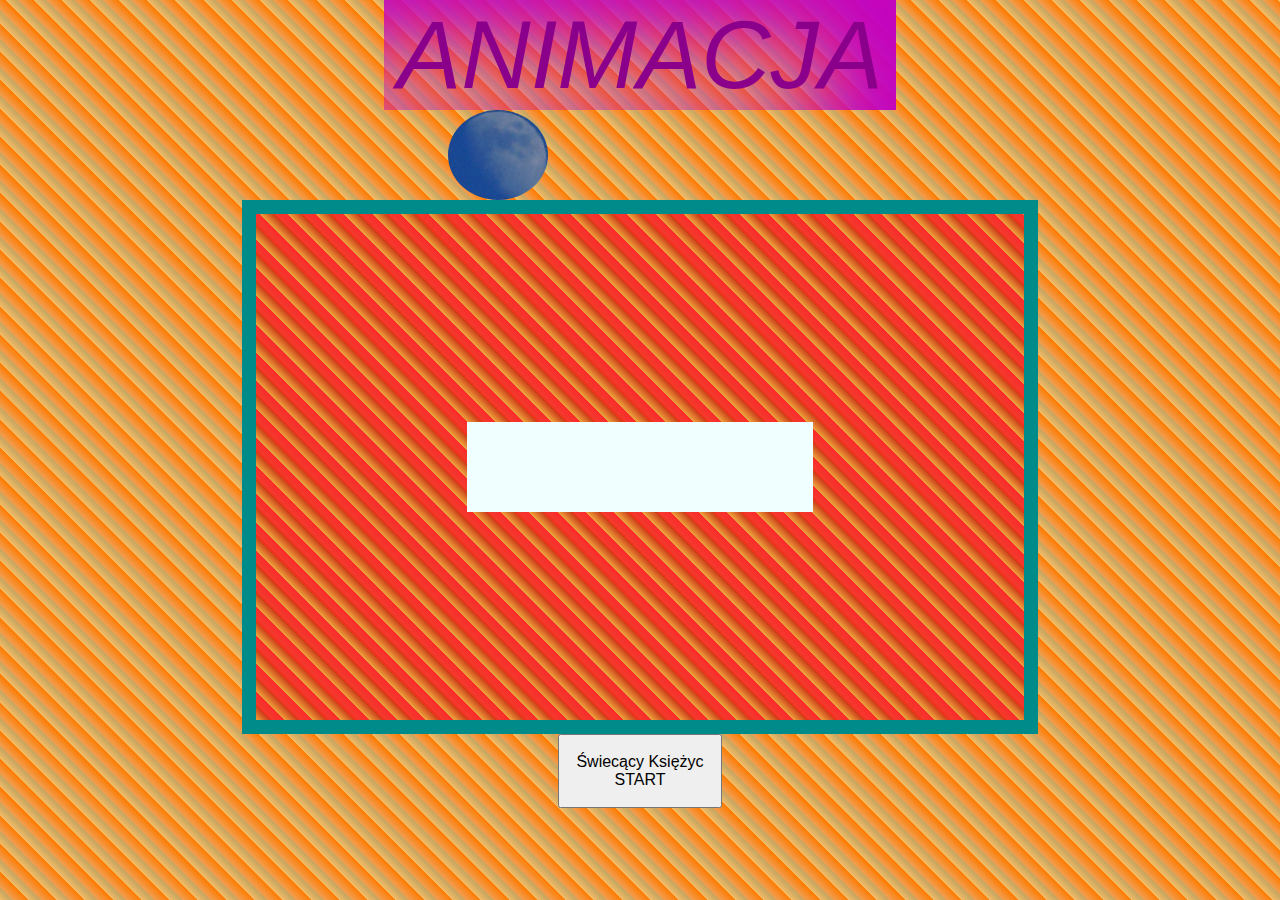
==== index.html @ 55790bb4 "new_things_etc" ====
<!doctype html>

<html>
	<head>
		<title>Page Title</title>
		<meta charset="UTF-8">
		<meta name="viewport" content="initial-scale=1.0">
        <link rel="stylesheet" href="style.css">
		<link href="https://fonts.googleapis.com/css?family=Open+Sans" rel="stylesheet">
		<script src="https://ajax.googleapis.com/ajax/libs/jquery/3.3.1/jquery.min.js">
		
			
			
		
		
		
		</script>
		<script src="jquery.js">

		</script>
	</head>

	<body>
	
		<p class="anim">ANIMACJA</p>
		<div id="moon_hide" class="moon_0"></div>
	  
	   <div class="main_box">
			<div id="middle" class="middle"></div>
			<div id="moon_show" class="moon_1"></div>
	   
	   
	   </div>
	   <div class="size">
			<button id="go" class="start">
				<p class="para">Świecący Księżyc START</p>
			</button>


	   </div>
		<div id="deszcz" class="deszcz_1"></div>
	</body>
</html>
---- style.css ----
*
{
    margin:0;
    padding:0;
    box-sizing: content-box;
}

html
{
    min-height:100%;
}

body
{
   
    background-repeat: no-repeat;
    background: repeating-linear-gradient(
  45deg,
  #f1a430bd,
  #ac7e1aaf 8px,
  rgba(238, 131, 31, 0.795) 10px,
  rgb(255, 123, 0) 20px,
  rgb(194, 103, 19) 20px
);
}


.anim
{
    
    font-size: 8em;
    font-style: italic;
    font-family: 'Segoe UI', Tahoma, Geneva, Verdana, sans-serif;
    text-align: center;
    -webkit-box-shadow: inset -55px 32px 88px 12px rgba(194,0,194,1);
    -moz-box-shadow: inset -55px 32px 88px 12px rgba(194,0,194,1);
    box-shadow: inset -55px 32px 88px 12px rgba(194,0,194,1);
    color:darkmagenta;
    width:40%;
    box-sizing: content-box;
    margin:0 auto;
}
.anim:hover
{
    
    -webkit-box-shadow: -62px 49px 300px 88px rgba(194,0,194,1);
    -moz-box-shadow: -62px 49px 300px 88px rgba(194,0,194,1);
    box-shadow: -62px 49px 300px 88px rgba(194,0,194,1);
    background:darkmagenta; 
    color:red;
    cursor:default;
    margin:0 auto;
}
.moon_0
{
    background-image: url(img/moon.png);
    background-size: 100%;
    padding:45px 0;
    width:100px;
    border-radius: 50%;
    margin:0 35%;
    display: block;
   
   
   
}
.main_box
{
    border:14px solid darkcyan;
    width:60%;
    padding:13rem 0;
    margin:0 auto;
    background: repeating-linear-gradient(
        45deg,
        #f1a430bd,
        #b31e1eaf 10px,
        rgba(238, 31, 31, 0.795) 10px,
        rgb(255, 43, 43) 20px,
        rgb(161, 1, 1) 20px
      );
      display: block;
      max-width:800px;
      max-height:450px;
}

.middle
{
    width:45%;
    display:block;
    position: relative;
    border:5px solid azure;
    background:azure;
    padding:40px;
    margin:0 auto;
    box-sizing:border-box;
  


}
.moon_1
{
  
    background-image: url(img/moon.png);
    background-size: 100%;
    padding:45px 0;
    width:100px;
    border-radius: 50%;
    margin:0 55.7%;
    position: absolute;
    left:-510px;
    bottom:284px;
    display: block;
    visibility: hidden;
    transition: all 1s ease-in;
   
}
.size
{
    width:63%;
    margin:0 auto;
}
.start
{
    position: relative;
    display: block;
    margin:0 auto;
    width:160px;
    padding:12px 0;
    outline: none;
}

.para
{
    font-size: 1rem;
    padding:5px;
}

.deszcz_1
{
  
    background-image: url(img/deszcz.png);
    background-size: 100%;
    padding:45px 0;
    width:100px;
    border-radius: 50%;
    margin:0 55.7%;
    position: absolute;
    left:-510px;
    bottom:1184px;
    display: block;
    visibility: visible;
    transition: all 1s ease-in;
   
}

@media only screen and (max-width: 1600px) and (min-width: 1200px) 
{
    .anim
    {
    
    font-size: 6em;
    font-style: italic;
    font-family: 'Segoe UI', Tahoma, Geneva, Verdana, sans-serif;
    text-align: center;
    -webkit-box-shadow: inset -55px 32px 88px 12px rgba(194,0,194,1);
    -moz-box-shadow: inset -55px 32px 88px 12px rgba(194,0,194,1);
    box-shadow: inset -55px 32px 88px 12px rgba(194,0,194,1);
    color:darkmagenta;
    width:40%;
    box-sizing: content-box;
    margin:0 auto;
    }


}


@media only screen and (max-width: 1200px) and (min-width: 800px) 
{
    .anim
    {
    
    font-size: 4.6em;
    font-style: italic;
    font-family: 'Segoe UI', Tahoma, Geneva, Verdana, sans-serif;
    text-align: center;
    -webkit-box-shadow: inset -55px 32px 88px 12px rgba(194,0,194,1);
    -moz-box-shadow: inset -55px 32px 88px 12px rgba(194,0,194,1);
    box-shadow: inset -55px 32px 88px 12px rgba(194,0,194,1);
    color:darkmagenta;
    width:60%;
    box-sizing: content-box;
    margin:0 auto;
    }


}


@media only screen and (max-width: 800px) and (min-width: 600px) 
{
    .anim
    {
    letter-spacing: 5px;
    font-size: 4em;
    padding:20px 5px;
    font-style: italic;
    font-family: 'Segoe UI', Tahoma, Geneva, Verdana, sans-serif;
    text-align: center;
    -webkit-box-shadow: inset -55px 32px 88px 12px rgba(194,0,194,1);
    -moz-box-shadow: inset -55px 32px 88px 12px rgba(194,0,194,1);
    box-shadow: inset -55px 32px 88px 12px rgba(194,0,194,1);
    color:darkmagenta;
    width:60%;
    box-sizing: content-box;
    margin:0 auto;
    }


}


@media only screen and (max-width: 600px) and (min-width: 300px) 
{
    .anim
    {
    letter-spacing: 5px;
    font-weight:bolder;
    font-size: 2rem;
    padding:20px 1px;
    font-style: italic;
    font-family: 'Segoe UI', Tahoma, Geneva, Verdana, sans-serif;
    text-align: center;
    -webkit-box-shadow: inset -55px 32px 88px 12px rgba(194,0,194,1);
    -moz-box-shadow: inset -55px 32px 88px 12px rgba(194,0,194,1);
    box-shadow: inset -55px 32px 88px 12px rgba(194,0,194,1);
    color:darkmagenta;
    width:50%;
    box-sizing: content-box;
    margin:0 auto;
    }


}

@media only screen and (max-width: 300px)
{
    .anim
    {
    letter-spacing: 5px;
    font-weight:bolder;
    font-size: 2rem;
    padding:20px 1px;
    font-style: italic;
    font-family: 'Segoe UI', Tahoma, Geneva, Verdana, sans-serif;
    text-align: center;
    -webkit-box-shadow: inset -55px 32px 88px 12px rgba(194,0,194,1);
    -moz-box-shadow: inset -55px 32px 88px 12px rgba(194,0,194,1);
    box-shadow: inset -55px 32px 88px 12px rgba(194,0,194,1);
    color:darkmagenta;
    width:50%;
    box-sizing: content-box;
    margin:0 auto;
    }






}
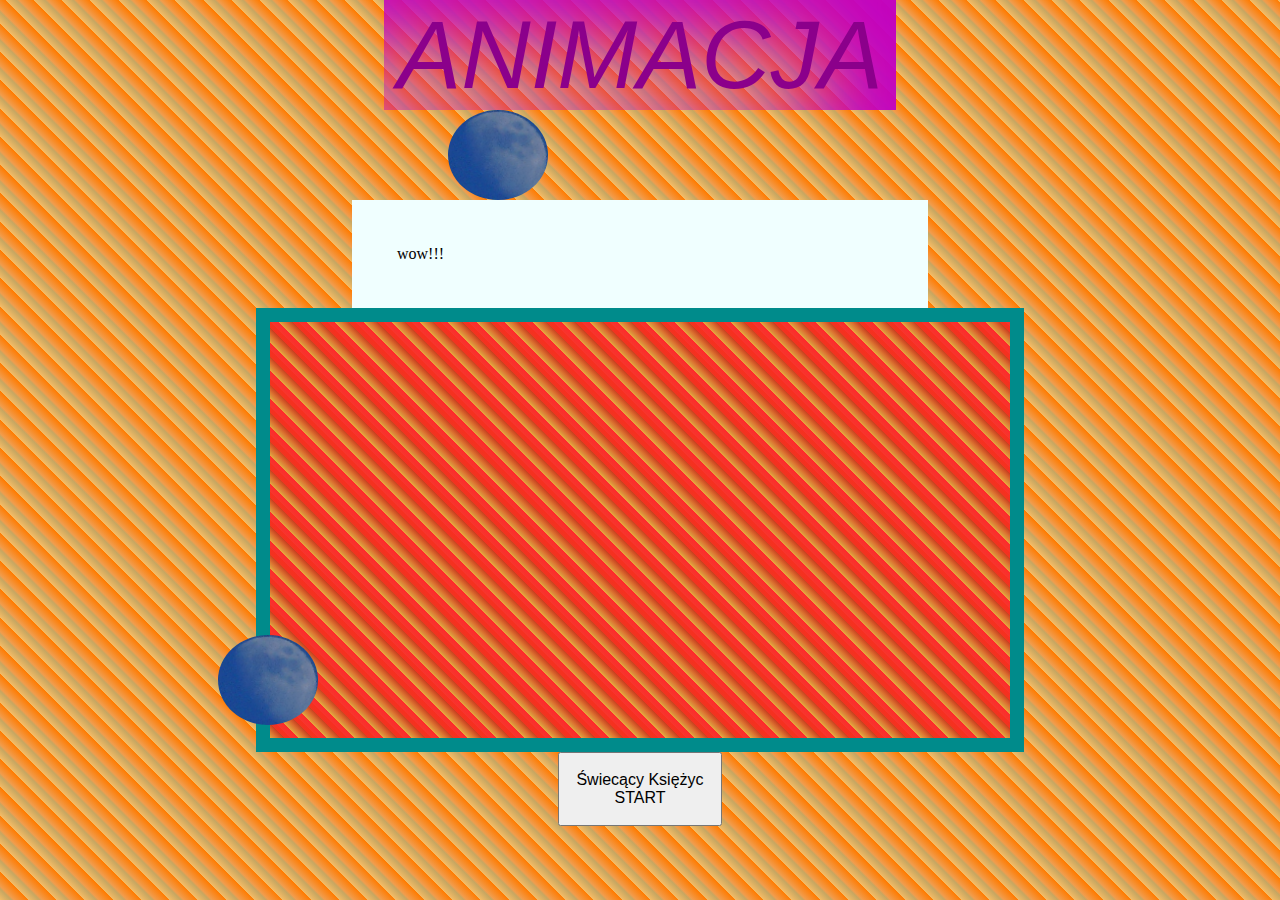
==== commit b7ebffc6: "fixable" ====
--- a/index.html
+++ b/index.html
@@ -23,10 +23,11 @@
 	<body>
 	
 		<p class="anim">ANIMACJA</p>
+		
 		<div id="moon_hide" class="moon_0"></div>
-	  
+		<div id="middle" class="middle"></div>
 	   <div class="main_box">
-			<div id="middle" class="middle"></div>
+			
 			<div id="moon_show" class="moon_1"></div>
 	   
 	   
--- a/style.css
+++ b/style.css
@@ -81,6 +81,7 @@
       display: block;
       max-width:800px;
       max-height:450px;
+      box-sizing:border-box;
 }
 
 .middle
@@ -107,10 +108,10 @@
     border-radius: 50%;
     margin:0 55.7%;
     position: absolute;
-    left:-510px;
-    bottom:284px;
-    display: block;
-    visibility: hidden;
+    left:-495px;
+    bottom:175px;
+    display: block;
+    visibility: visible;
     transition: all 1s ease-in;
    
 }
@@ -145,7 +146,7 @@
     border-radius: 50%;
     margin:0 55.7%;
     position: absolute;
-    left:-510px;
+    left:-410px;
     bottom:1184px;
     display: block;
     visibility: visible;
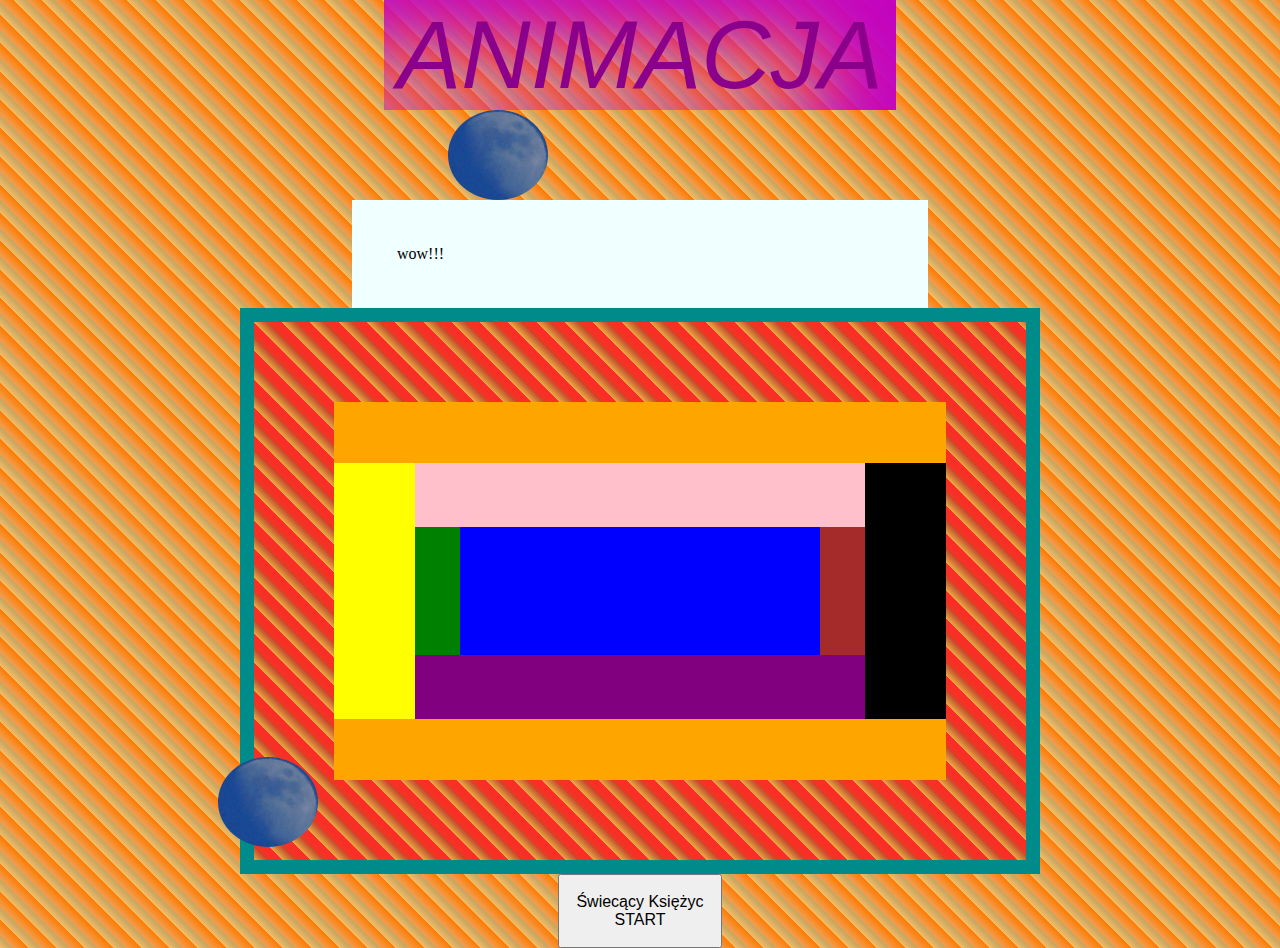
==== commit 1bdca6ad: "better_changes" ====
--- a/index.html
+++ b/index.html
@@ -25,10 +25,24 @@
 		<p class="anim">ANIMACJA</p>
 		
 		<div id="moon_hide" class="moon_0"></div>
-		<div id="middle" class="middle"></div>
-	   <div class="main_box">
+		<div id="text" class="text"></div>
+		<div class="main">
+			<div class="top_0"></div>
+			<div class="left"></div>
+			<div class="mid">
+				<div class="top_mid"></div>
+				<div class="left_mid"></div>
+				<div class="mid_mid"></div>
+				<div class="right_mid"></div>
+				<div class="bot_mid"></div>
+			</div>
+			<div class="right"></div>
+			<div class="bot"></div>
+		
+		</div>
+			   <div id="moon_show" class="moon_1"></div>
+	
 			
-			<div id="moon_show" class="moon_1"></div>
 	   
 	   
 	   </div>
@@ -39,6 +53,6 @@
 
 
 	   </div>
-		<div id="deszcz" class="deszcz_1"></div>
+		<!--<div id="deszcz" class="deszcz_1"></div>-->
 	</body>
 </html>--- a/style.css
+++ b/style.css
@@ -1,69 +1,4 @@
-*
-{
-    margin:0;
-    padding:0;
-    box-sizing: content-box;
-}
-
-html
-{
-    min-height:100%;
-}
-
-body
-{
-   
-    background-repeat: no-repeat;
-    background: repeating-linear-gradient(
-  45deg,
-  #f1a430bd,
-  #ac7e1aaf 8px,
-  rgba(238, 131, 31, 0.795) 10px,
-  rgb(255, 123, 0) 20px,
-  rgb(194, 103, 19) 20px
-);
-}
-
-
-.anim
-{
-    
-    font-size: 8em;
-    font-style: italic;
-    font-family: 'Segoe UI', Tahoma, Geneva, Verdana, sans-serif;
-    text-align: center;
-    -webkit-box-shadow: inset -55px 32px 88px 12px rgba(194,0,194,1);
-    -moz-box-shadow: inset -55px 32px 88px 12px rgba(194,0,194,1);
-    box-shadow: inset -55px 32px 88px 12px rgba(194,0,194,1);
-    color:darkmagenta;
-    width:40%;
-    box-sizing: content-box;
-    margin:0 auto;
-}
-.anim:hover
-{
-    
-    -webkit-box-shadow: -62px 49px 300px 88px rgba(194,0,194,1);
-    -moz-box-shadow: -62px 49px 300px 88px rgba(194,0,194,1);
-    box-shadow: -62px 49px 300px 88px rgba(194,0,194,1);
-    background:darkmagenta; 
-    color:red;
-    cursor:default;
-    margin:0 auto;
-}
-.moon_0
-{
-    background-image: url(img/moon.png);
-    background-size: 100%;
-    padding:45px 0;
-    width:100px;
-    border-radius: 50%;
-    margin:0 35%;
-    display: block;
-   
-   
-   
-}
+
 .main_box
 {
     border:14px solid darkcyan;
@@ -84,7 +19,191 @@
       box-sizing:border-box;
 }
 
-.middle
+.top
+{
+    width:100%;
+    height:132px;
+}
+.left
+{
+    width:100%;
+    height:132px;
+}
+*
+{
+    margin:0;
+    padding:0;
+    box-sizing: content-box;
+}
+
+html
+{
+    min-height:100%;
+}
+
+body
+{
+   
+    background-repeat: no-repeat;
+    background: repeating-linear-gradient(
+  45deg,
+  #f1a430bd,
+  #ac7e1aaf 8px,
+  rgba(238, 131, 31, 0.795) 10px,
+  rgb(255, 123, 0) 20px,
+  rgb(194, 103, 19) 20px
+);
+}
+
+
+.anim
+{
+    
+    font-size: 8em;
+    font-style: italic;
+    font-family: 'Segoe UI', Tahoma, Geneva, Verdana, sans-serif;
+    text-align: center;
+    -webkit-box-shadow: inset -55px 32px 88px 12px rgba(194,0,194,1);
+    -moz-box-shadow: inset -55px 32px 88px 12px rgba(194,0,194,1);
+    box-shadow: inset -55px 32px 88px 12px rgba(194,0,194,1);
+    color:darkmagenta;
+    width:40%;
+    box-sizing: content-box;
+    margin:0 auto;
+}
+.anim:hover
+{
+    
+    -webkit-box-shadow: -62px 49px 300px 88px rgba(194,0,194,1);
+    -moz-box-shadow: -62px 49px 300px 88px rgba(194,0,194,1);
+    box-shadow: -62px 49px 300px 88px rgba(194,0,194,1);
+    background:darkmagenta; 
+    color:red;
+    cursor:default;
+    margin:0 auto;
+}
+.moon_0
+{
+    background-image: url(img/moon.png);
+    background-size: 100%;
+    padding:45px 0;
+    width:100px;
+    border-radius: 50%;
+    margin:0 35%;
+    display: block;
+   
+   
+   
+}
+.main
+{
+    border:14px solid darkcyan;
+    width:80%;
+    height:100%;
+    padding:5rem;
+    margin:0 auto;
+    background: repeating-linear-gradient(
+        45deg,
+        #f1a430bd,
+        #b31e1eaf 10px,
+        rgba(238, 31, 31, 0.795) 10px,
+        rgb(255, 43, 43) 20px,
+        rgb(161, 1, 1) 20px
+      );
+      display: block;
+      max-width:800px;
+    
+      box-sizing:border-box;
+      position: relative;
+      
+
+}
+
+.top_0
+{
+  position:relative;
+  background:orange;
+  padding:5% 0;
+  width:100%;
+}
+
+.left
+{
+  float:left;
+  width:13.2%;
+  padding:8rem 0;
+  background:yellow;
+  box-sizing:border-box;
+}
+
+.mid
+{
+  display:block;
+  box-sizing:border-box;
+  float:left;
+  width:73.6%;
+  height:16rem;
+  background:white;
+  
+}
+.top_mid
+{
+  display:block;
+  width:100%;
+  height:25%;
+  background:pink;
+}
+.left_mid
+{
+  float:left;
+  display:block;
+  width:10%;
+  height:8rem;
+  background:green;
+}
+.mid_mid
+{
+  float:left;
+  display:block;
+  width:80%;
+  height:50%;
+  background:blue;
+}
+.right_mid
+{
+  float:left;
+  display:block;
+  width:10%;
+  height:8rem;
+  background:brown;
+}
+.bot_mid
+{
+  clear:both;
+  display:block;
+  width:100%;
+  height:25%;
+  background:purple;
+}
+.right
+{
+  float:left;
+  width:13.2%;
+  padding:8rem 0;
+  background:black;
+  
+}
+
+.bot
+{
+  
+  clear:both;
+  background:orange;
+  padding:5% 0;
+  width:100%;
+}
+
+.text
 {
     width:45%;
     display:block;
@@ -109,7 +228,7 @@
     margin:0 55.7%;
     position: absolute;
     left:-495px;
-    bottom:175px;
+    bottom:53px;
     display: block;
     visibility: visible;
     transition: all 1s ease-in;
@@ -173,6 +292,28 @@
     }
 
 
+    
+    .main_box
+    {
+        border:14px solid darkcyan;
+        width:80%;
+        padding:13rem 0;
+        margin:0 auto;
+        background: repeating-linear-gradient(
+            45deg,
+            #f1a430bd,
+            #b31e1eaf 10px,
+            rgba(238, 31, 31, 0.795) 10px,
+            rgb(255, 43, 43) 20px,
+            rgb(161, 1, 1) 20px
+        );
+        display: block;
+        max-width:800px;
+        max-height:450px;
+        box-sizing:border-box;
+    }
+
+
 }
 
 
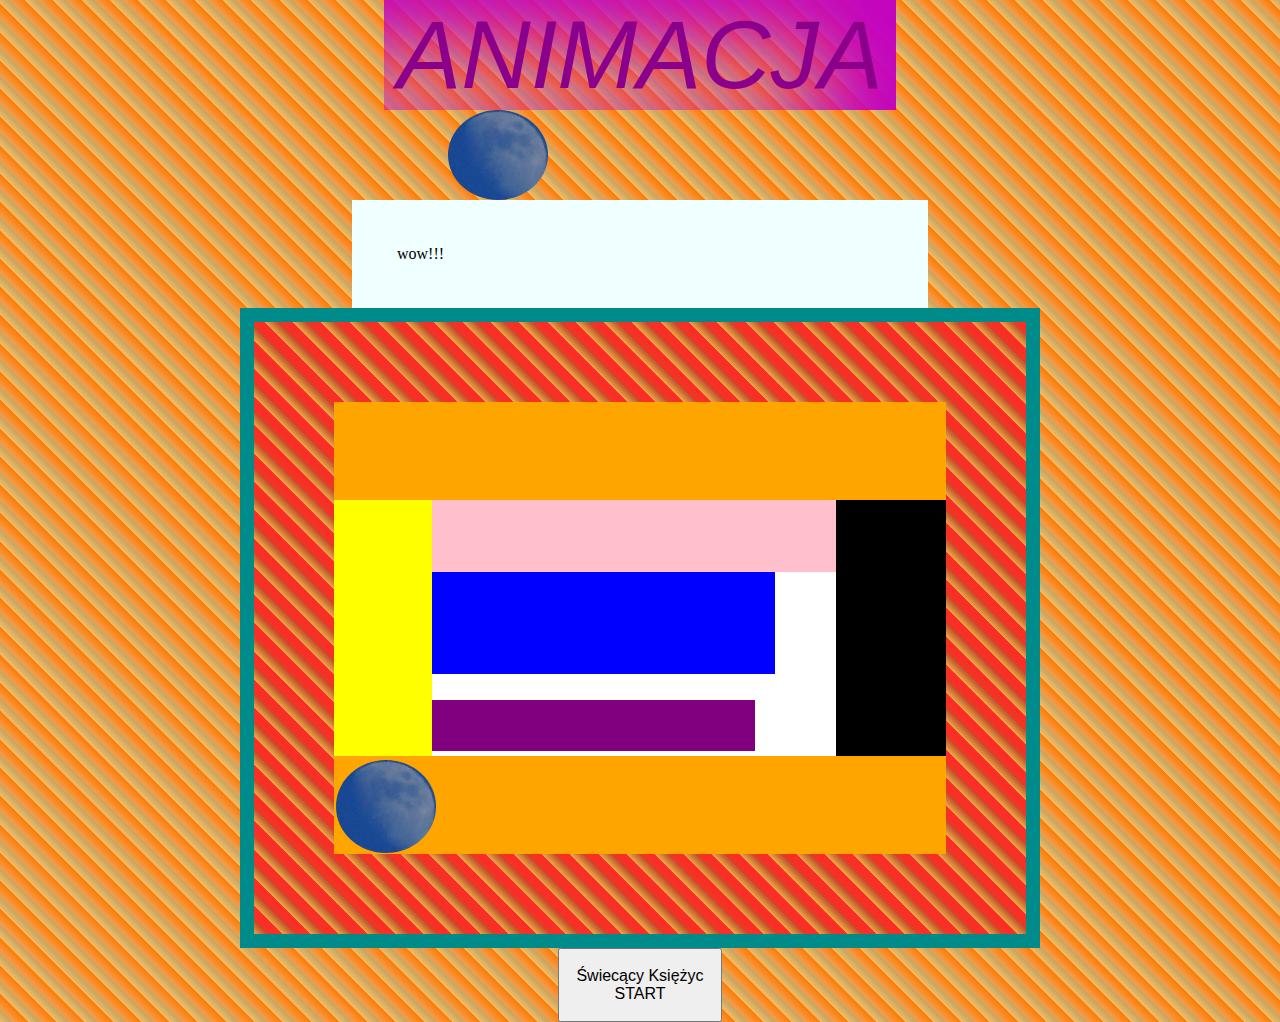
==== commit 5d2ccaba: "changes" ====
--- a/index.html
+++ b/index.html
@@ -37,10 +37,10 @@
 				<div class="bot_mid"></div>
 			</div>
 			<div class="right"></div>
-			<div class="bot"></div>
+			<div class="bot"><div id="moon_show" class="moon_1"></div></div>
 		
 		</div>
-			   <div id="moon_show" class="moon_1"></div>
+			   
 	
 			
 	   
--- a/style.css
+++ b/style.css
@@ -123,14 +123,14 @@
 {
   position:relative;
   background:orange;
-  padding:5% 0;
+  padding:8% 0;
   width:100%;
 }
 
 .left
 {
   float:left;
-  width:13.2%;
+  width:16%;
   padding:8rem 0;
   background:yellow;
   box-sizing:border-box;
@@ -141,7 +141,7 @@
   display:block;
   box-sizing:border-box;
   float:left;
-  width:73.6%;
+  width:66%;
   height:16rem;
   background:white;
   
@@ -150,14 +150,14 @@
 {
   display:block;
   width:100%;
-  height:25%;
+  height:28%;
   background:pink;
 }
 .left_mid
 {
   float:left;
   display:block;
-  width:10%;
+  width:0%;
   height:8rem;
   background:green;
 }
@@ -165,15 +165,15 @@
 {
   float:left;
   display:block;
-  width:80%;
-  height:50%;
+  width:85%;
+  height:40%;
   background:blue;
 }
 .right_mid
 {
   float:left;
   display:block;
-  width:10%;
+  width:0%;
   height:8rem;
   background:brown;
 }
@@ -181,14 +181,14 @@
 {
   clear:both;
   display:block;
-  width:100%;
-  height:25%;
+  width:80%;
+  height:20%;
   background:purple;
 }
 .right
 {
   float:left;
-  width:13.2%;
+  width:18%;
   padding:8rem 0;
   background:black;
   
@@ -199,7 +199,7 @@
   
   clear:both;
   background:orange;
-  padding:5% 0;
+  padding:8% 0;
   width:100%;
 }
 
@@ -222,16 +222,17 @@
   
     background-image: url(img/moon.png);
     background-size: 100%;
-    padding:45px 0;
+    padding:6% 0;
     width:100px;
     border-radius: 50%;
-    margin:0 55.7%;
+    margin:0;
     position: absolute;
-    left:-495px;
-    bottom:53px;
+    left:82px;
+    bottom:81px;
     display: block;
     visibility: visible;
     transition: all 1s ease-in;
+    box-sizing:border-box;
    
 }
 .size
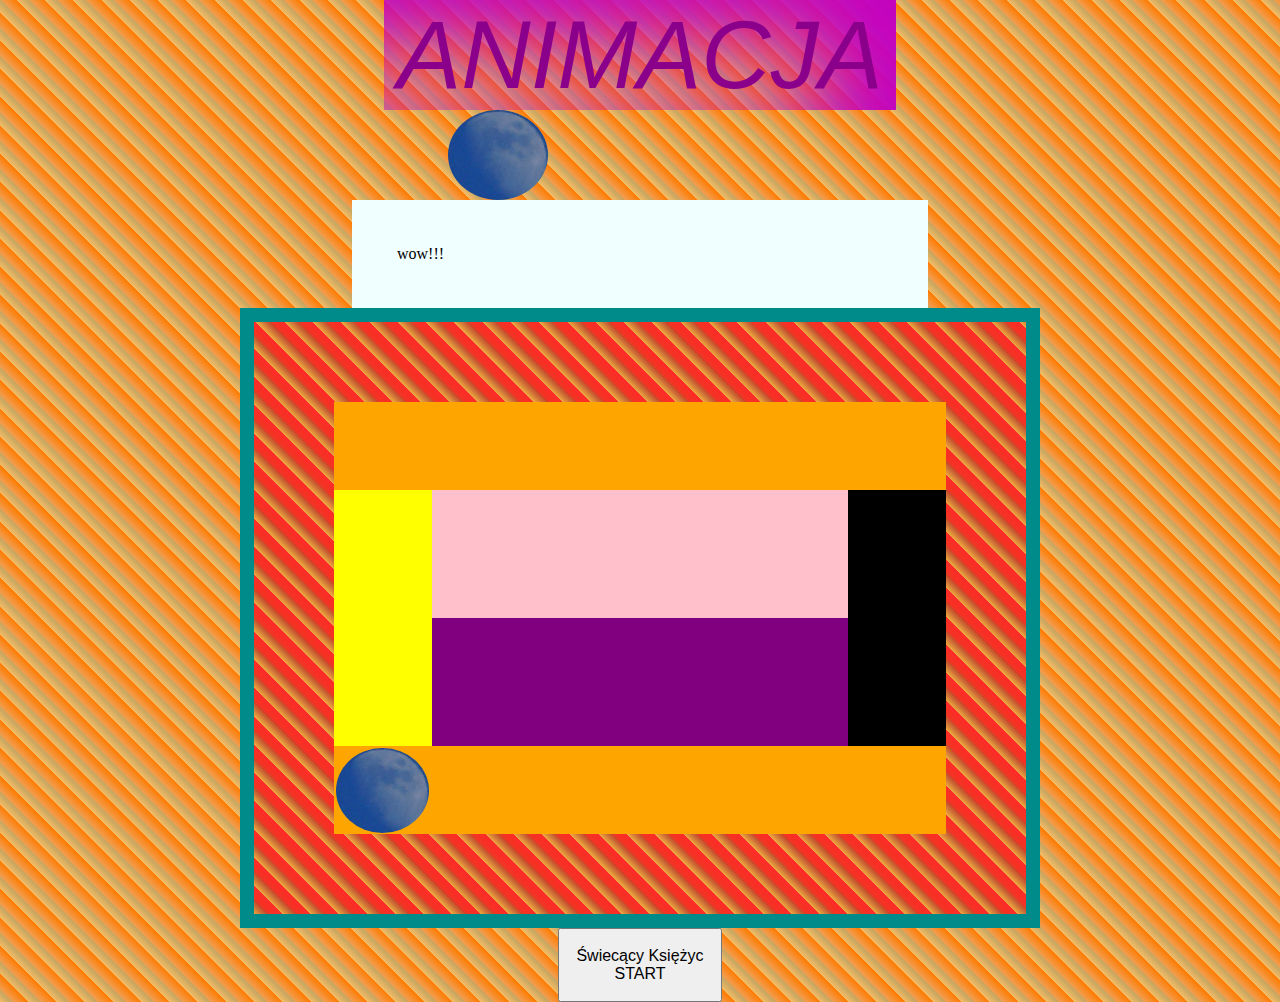
==== commit 1e721e6e: "Improved_More" ====
--- a/index.html
+++ b/index.html
@@ -24,20 +24,20 @@
 	
 		<p class="anim">ANIMACJA</p>
 		
-		<div id="moon_hide" class="moon_0"></div>
-		<div id="text" class="text"></div>
-		<div class="main">
-			<div class="top_0"></div>
-			<div class="left"></div>
-			<div class="mid">
-				<div class="top_mid"></div>
-				<div class="left_mid"></div>
-				<div class="mid_mid"></div>
-				<div class="right_mid"></div>
-				<div class="bot_mid"></div>
+		<div class="moon_0" id="moon_hide"></div>
+		<div class="text" id="text"></div>
+		<div class="main" id="main">
+			<div class="top_0" id="top_0"></div>
+			<div class="left" id="left"></div>
+			<div class="mid" id="mid">
+				<div class="top_mid" id="top_mid"></div>
+				
+				
+				
+				<div class="bot_mid" id="bot_mid"></div>
 			</div>
-			<div class="right"></div>
-			<div class="bot"><div id="moon_show" class="moon_1"></div></div>
+			<div class="right" id="right"></div>
+			<div class="bot" id="bot"><div id="moon_show" class="moon_1"></div></div>
 		
 		</div>
 			   
--- a/style.css
+++ b/style.css
@@ -123,7 +123,7 @@
 {
   position:relative;
   background:orange;
-  padding:8% 0;
+  padding:7.2% 0;
   width:100%;
 }
 
@@ -141,7 +141,7 @@
   display:block;
   box-sizing:border-box;
   float:left;
-  width:66%;
+  width:68%;
   height:16rem;
   background:white;
   
@@ -150,45 +150,28 @@
 {
   display:block;
   width:100%;
-  height:28%;
+  padding:15.4% 0;
   background:pink;
 }
-.left_mid
+
+
+
+.bot_mid
+{
+	
+    margin:0;
+  display:inline-block;
+  box-sizing:border-box;
+  width:100%;
+  padding:15.4% 0;
+  overflow: hidden;
+  background:purple;
+   clear:both;
+}
+.right
 {
   float:left;
-  display:block;
-  width:0%;
-  height:8rem;
-  background:green;
-}
-.mid_mid
-{
-  float:left;
-  display:block;
-  width:85%;
-  height:40%;
-  background:blue;
-}
-.right_mid
-{
-  float:left;
-  display:block;
-  width:0%;
-  height:8rem;
-  background:brown;
-}
-.bot_mid
-{
-  clear:both;
-  display:block;
-  width:80%;
-  height:20%;
-  background:purple;
-}
-.right
-{
-  float:left;
-  width:18%;
+  width:16%;
   padding:8rem 0;
   background:black;
   
@@ -199,7 +182,7 @@
   
   clear:both;
   background:orange;
-  padding:8% 0;
+  padding:7.2% 0;
   width:100%;
 }
 
@@ -222,8 +205,8 @@
   
     background-image: url(img/moon.png);
     background-size: 100%;
-    padding:6% 0;
-    width:100px;
+    padding:5.5% 0;
+    width:12%;
     border-radius: 50%;
     margin:0;
     position: absolute;
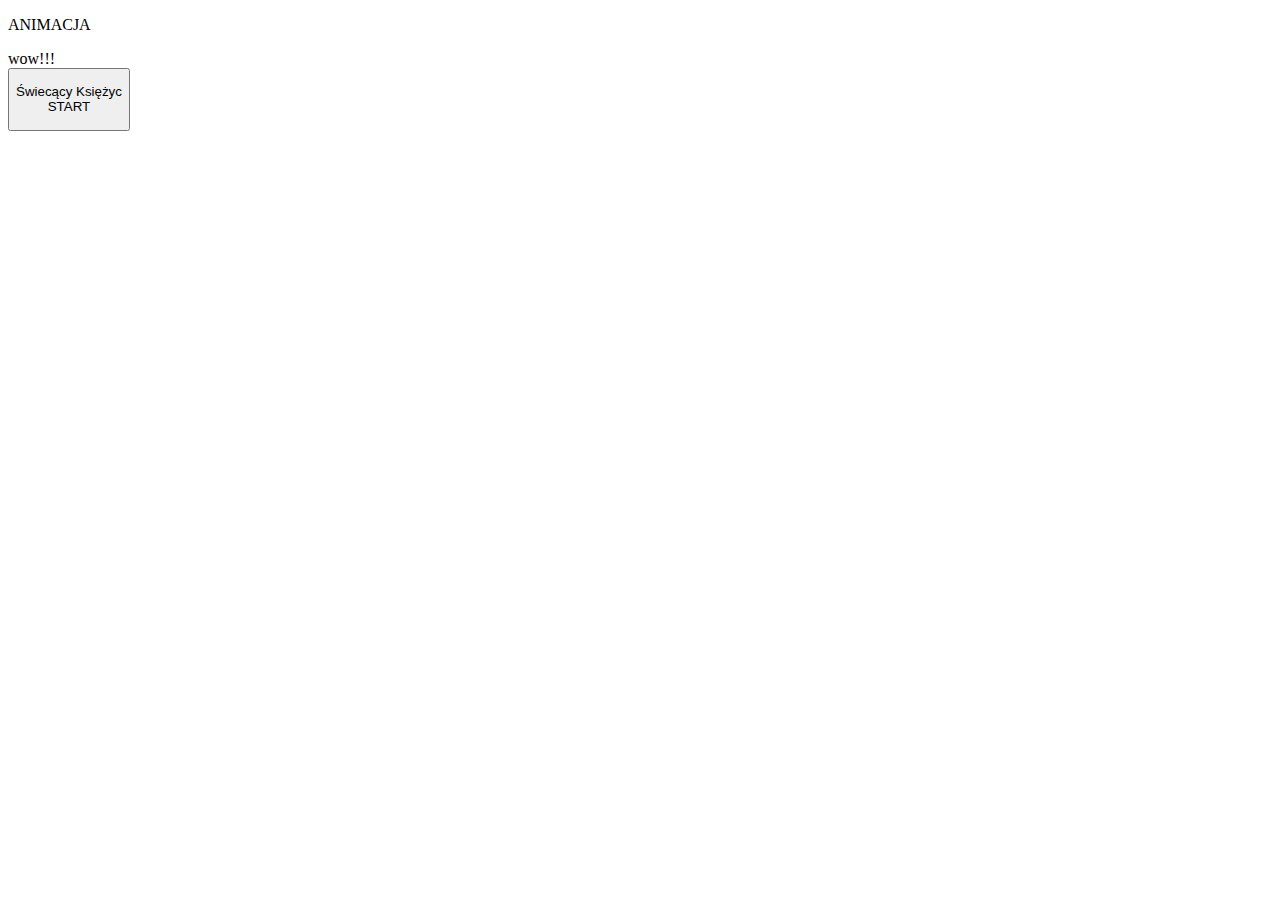
==== commit 33d8faef: "reconstruction" ====
--- a/index.html
+++ b/index.html
@@ -5,7 +5,9 @@
 		<title>Page Title</title>
 		<meta charset="UTF-8">
 		<meta name="viewport" content="initial-scale=1.0">
-        <link rel="stylesheet" href="style.css">
+		<link rel="stylesheet" href="animacja.css">
+		<link rel="stylesheet" href="styl_top/animacja.css">
+		<link rel="stylesheet" href="styl_mid/animacja.css">
 		<link href="https://fonts.googleapis.com/css?family=Open+Sans" rel="stylesheet">
 		<script src="https://ajax.googleapis.com/ajax/libs/jquery/3.3.1/jquery.min.js">
 		
@@ -25,6 +27,7 @@
 		<p class="anim">ANIMACJA</p>
 		
 		<div class="moon_0" id="moon_hide"></div>
+		<div class="moon_2" id="moon_hide"></div>
 		<div class="text" id="text"></div>
 		<div class="main" id="main">
 			<div class="top_0" id="top_0"></div>
@@ -38,6 +41,7 @@
 			</div>
 			<div class="right" id="right"></div>
 			<div class="bot" id="bot"><div id="moon_show" class="moon_1"></div></div>
+			
 		
 		</div>
 			   
@@ -48,7 +52,7 @@
 	   </div>
 	   <div class="size">
 			<button id="go" class="start">
-				<p class="para">Świecący Księżyc START</p>
+				<p class="para">Świecący Księżyc<br> START</p>
 			</button>
 
 
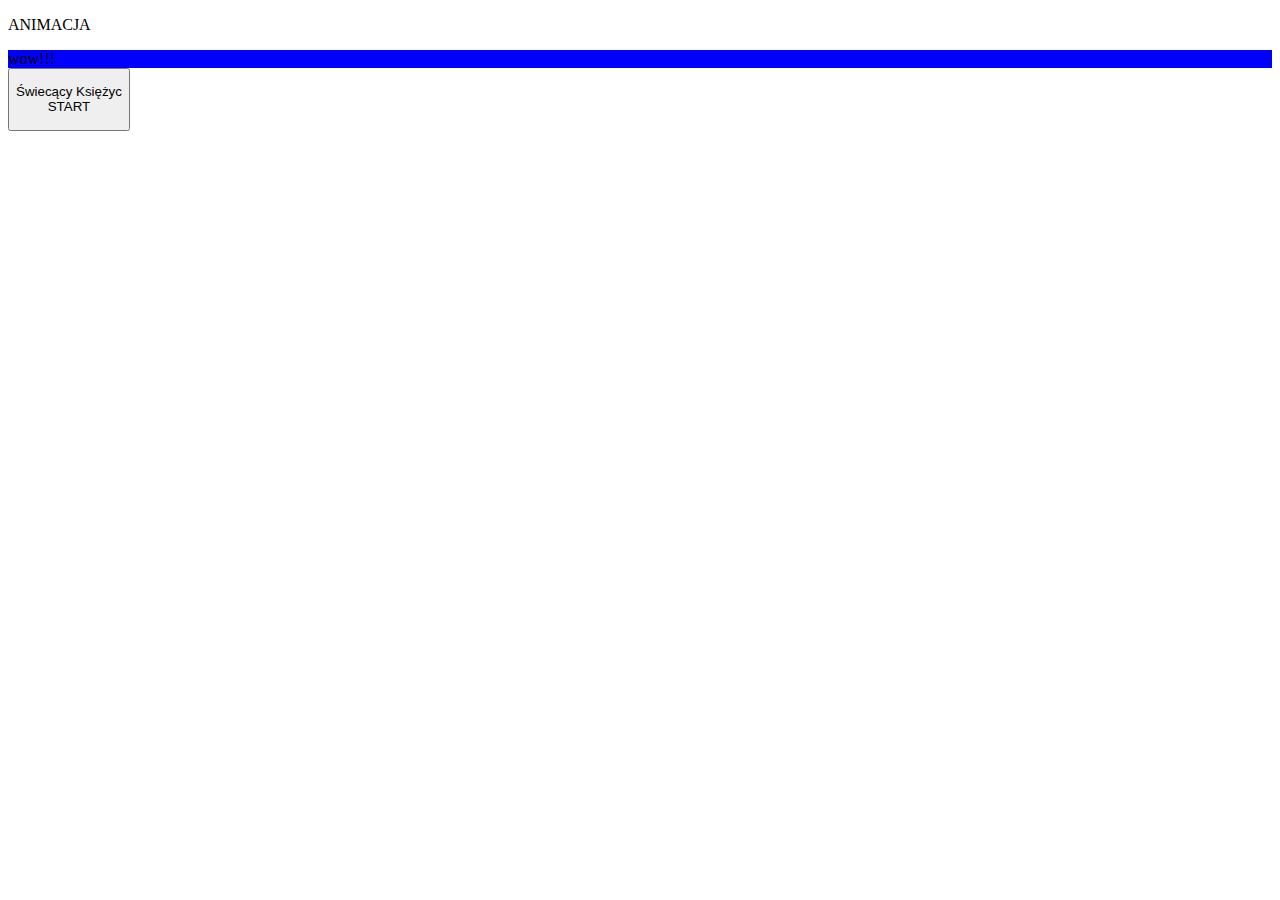
==== commit 53f58e71: "vcvcxvcxvcxv" ====
--- a/index.html
+++ b/index.html
@@ -18,7 +18,7 @@
 		
 		</script>
 		<script src="jquery.js">
-
+			
 		</script>
 	</head>
 
